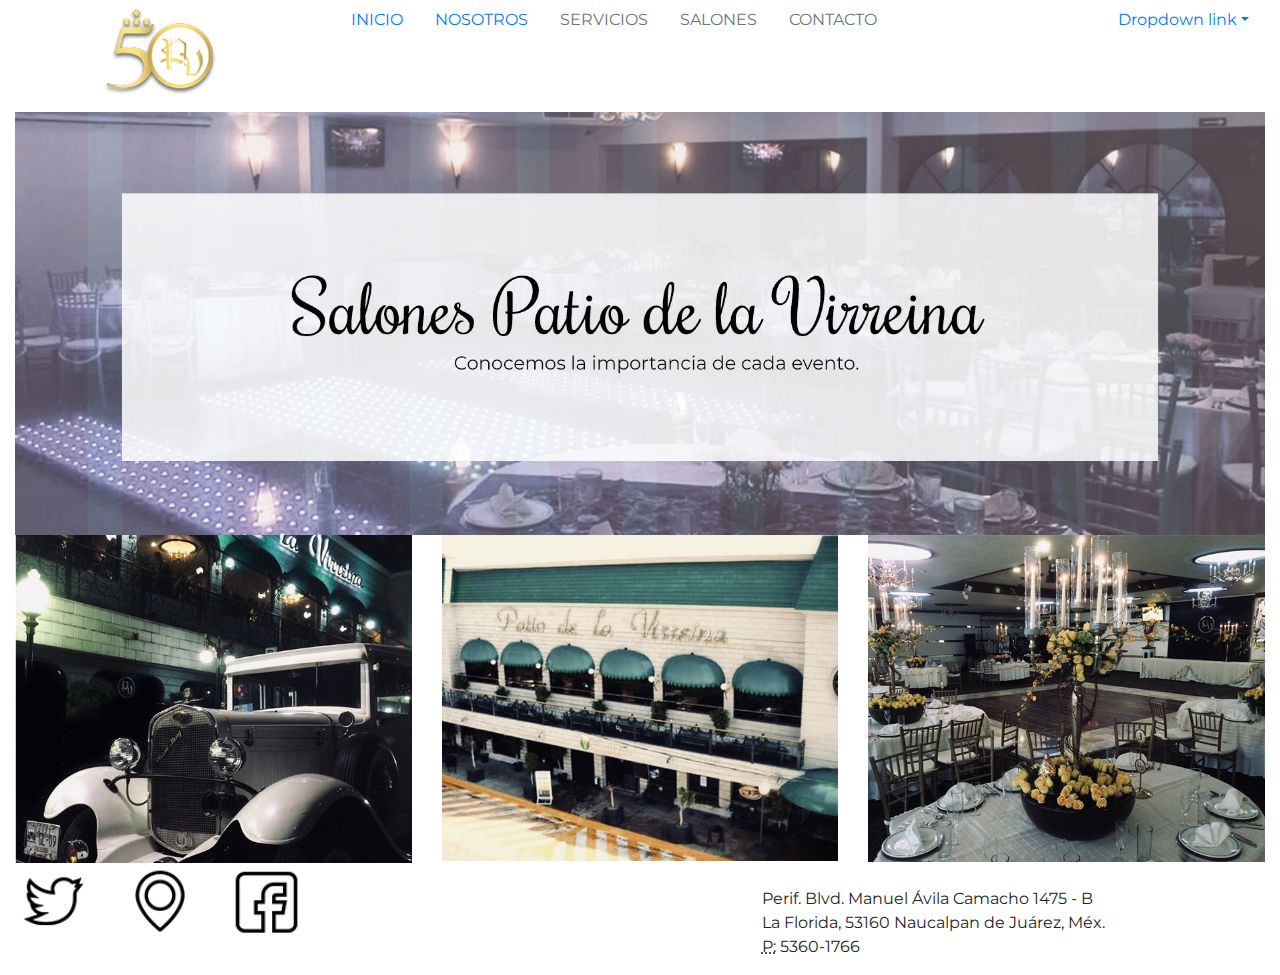
==== index.html @ d944db82 "Replacing Nav. Links" ====
<!doctype html>
<html class="no-js" lang="es">

<head>
  <meta charset="utf-8">
  <title>Salones Patio de la Virreina</title>
  <meta name="description" content="Salones Patio de la Virreina es una empresa que brinda el mejor servicio para tus eventos sociales.">
  <meta name="viewport" content="width=device-width, initial-scale=1">

  <link rel="manifest" href="site.webmanifest">
  <link rel="apple-touch-icon" href="icon.png">
  <!-- Place favicon.ico in the root directory -->

  <link rel="stylesheet" href="css/normalize.css">
  <link rel="stylesheet" type="text/css" href="https://stackpath.bootstrapcdn.com/bootstrap/4.3.1/css/bootstrap.min.css">
  <link rel="stylesheet" href="css/main.css">
<link href="https://fonts.googleapis.com/css?family=Bilbo+Swash+Caps|Montserrat:100,200,300,400" rel="stylesheet">


  <meta name="theme-color" content="#fafafa">
</head>

<body>
  <!--[if IE]>
    <p class="browserupgrade">You are using an <strong>outdated</strong> browser. Please <a href="https://browsehappy.com/">upgrade your browser</a> to improve your experience and security.</p>
  <![endif]-->

  <!-- Add your site or application content here -->
<div class="container-fluid">
  <div class="row">
    <div class="col-md-3">
      <img alt="Bootstrap Image Preview" src="img/Home_03.png" />
    </div>
    <div class="col-md-9">
      <ul class="nav">
        <li class="nav-item">
          <a class="nav-link active" href="index.html">INICIO</a>
        </li>
        <li class="nav-item">
          <a class="nav-link" href="nosotros.html">NOSOTROS</a>
        </li>
        <li class="nav-item">
          <a class="nav-link disabled" href="servicios.html">SERVICIOS</a>
        </li>
        <a class="nav-link disabled" href="#">SALONES</a>
        </li>
        <a class="nav-link disabled" href="#">CONTACTO</a>
        </li>
        <li class="nav-item dropdown ml-md-auto">
           <a class="nav-link dropdown-toggle" href="http://example.com" id="navbarDropdownMenuLink" data-toggle="dropdown">Dropdown link</a>
          <div class="dropdown-menu dropdown-menu-right" aria-labelledby="navbarDropdownMenuLink">
             <a class="dropdown-item" href="#">Action</a> <a class="dropdown-item" href="#">Another action</a> <a class="dropdown-item" href="#">Something else here</a>
            <div class="dropdown-divider">
            </div> <a class="dropdown-item" href="#">Separated link</a>
          </div>
        </li>
      </ul>
    </div>
  </div>
  <div class="row">
    <div class="col-md-12">
      <img alt="Bootstrap Image Preview" src="img/home-banner_05.jpg" />
    </div>
  </div>
  <div class="row">
    <div class="col-md-4">
      <img alt="Bootstrap Image Preview" src="img/Home_09.jpg" />
    </div>
    <div class="col-md-4">
      <img alt="Bootstrap Image Preview" src="img/Home_11.jpg" />
    </div>
    <div class="col-md-4">
      <img alt="Bootstrap Image Preview" src="img/Home_13.jpg" />
    </div>
  </div>
  <div class="row">
    <div class="col-md-3">
      <div class="row">
        <div class="col-md-4">
          <img alt="Bootstrap Image Preview" src="img/Home_19.png" />
        </div>
        <div class="col-md-4">
          <img alt="Bootstrap Image Preview" src="img/Home_21.png" />
        </div>
        <div class="col-md-4">
          <img alt="Bootstrap Image Preview" src="img/Home_23.png" />
        </div>
      </div>
    </div>
    <div class="col-md-4">
    </div>
    <div class="col-md-5">
       
      <address>
         </strong><br /> Perif. Blvd. Manuel Ávila Camacho 1475 - B<br /> La Florida, 53160 Naucalpan de Juárez, Méx.<br /> <abbr title="Phone">P:</abbr> 5360-1766
      </address>
    </div>
  </div>
</div>
  <script src="js/vendor/modernizr-3.7.1.min.js"></script>
  <script src="https://code.jquery.com/jquery-3.3.1.min.js" integrity="sha256-FgpCb/KJQlLNfOu91ta32o/NMZxltwRo8QtmkMRdAu8=" crossorigin="anonymous"></script>
  <script>window.jQuery || document.write('<script src="js/vendor/jquery-3.3.1.min.js"><\/script>')</script>
  <script src="js/plugins.js"></script>
  <script src="https://stackpath.bootstrapcdn.com/bootstrap/4.3.1/js/bootstrap.min.js" type="text/javascript"></script> 
  <script src="js/main.js"></script>

  <!-- Google Analytics: change UA-XXXXX-Y to be your site's ID. -->
  <script>
    window.ga = function () { ga.q.push(arguments) }; ga.q = []; ga.l = +new Date;
    ga('create', 'UA-XXXXX-Y', 'auto'); ga('set','transport','beacon'); ga('send', 'pageview')
  </script>
  <script src="https://www.google-analytics.com/analytics.js" async defer></script>
</body>

</html>
---- css/main.css ----
/*! HTML5 Boilerplate v7.1.0 | MIT License | https://html5boilerplate.com/ */

/* main.css 1.0.0 | MIT License | https://github.com/h5bp/main.css#readme */
/*
 * What follows is the result of much research on cross-browser styling.
 * Credit left inline and big thanks to Nicolas Gallagher, Jonathan Neal,
 * Kroc Camen, and the H5BP dev community and team.
 */

 
/* ==========================================================================
   Base styles: opinionated defaults
   ========================================================================== */

   html {
    color: #222;
    font-size: 1em;
    line-height: 1.4;
}

/*
 * Remove text-shadow in selection highlight:
 * https://twitter.com/miketaylr/status/12228805301
 *
 * Vendor-prefixed and regular ::selection selectors cannot be combined:
 * https://stackoverflow.com/a/16982510/7133471
 *
 * Customize the background color to match your design.
 */

::-moz-selection {
    background: #b3d4fc;
    text-shadow: none;
}

::selection {
    background: #b3d4fc;
    text-shadow: none;
}

/*
 * A better looking default horizontal rule
 */

hr {
    display: block;
    height: 1px;
    border: 0;
    border-top: 1px solid #ccc;
    margin: 1em 0;
    padding: 0;
}

/*
 * Remove the gap between audio, canvas, iframes,
 * images, videos and the bottom of their containers:
 * https://github.com/h5bp/html5-boilerplate/issues/440
 */

audio,
canvas,
iframe,
img,
svg,
video {
    vertical-align: middle;
}

/*
 * Remove default fieldset styles.
 */

fieldset {
    border: 0;
    margin: 0;
    padding: 0;
}

/*
 * Allow only vertical resizing of textareas.
 */

textarea {
    resize: vertical;
}

/* ==========================================================================
   Browser Upgrade Prompt
   ========================================================================== */

.browserupgrade {
    margin: 0.2em 0;
    background: #ccc;
    color: #000;
    padding: 0.2em 0;
}




 /* ==========================================================================
   Author's custom styles
   ========================================================================== */
* {
  font-family: 'Montserrat' ;
}

img{
  width: 100%;
  max-width: 100%;
}













 /* ==========================================================================
   Helper classes
   ========================================================================== */

/*
 * Hide visually and from screen readers
 */

 .hidden {
  display: none !important;
}

/*
* Hide only visually, but have it available for screen readers:
* https://snook.ca/archives/html_and_css/hiding-content-for-accessibility
*
* 1. For long content, line feeds are not interpreted as spaces and small width
*    causes content to wrap 1 word per line:
*    https://medium.com/@jessebeach/beware-smushed-off-screen-accessible-text-5952a4c2cbfe
*/

.visuallyhidden {
  border: 0;
  clip: rect(0 0 0 0);
  height: 1px;
  margin: -1px;
  overflow: hidden;
  padding: 0;
  position: absolute;
  width: 1px;
  white-space: nowrap; /* 1 */
}

/*
* Extends the .visuallyhidden class to allow the element
* to be focusable when navigated to via the keyboard:
* https://www.drupal.org/node/897638
*/

.visuallyhidden.focusable:active,
.visuallyhidden.focusable:focus {
  clip: auto;
  height: auto;
  margin: 0;
  overflow: visible;
  position: static;
  width: auto;
  white-space: inherit;
}

/*
* Hide visually and from screen readers, but maintain layout
*/

.invisible {
  visibility: hidden;
}

/*
* Clearfix: contain floats
*
* For modern browsers
* 1. The space content is one way to avoid an Opera bug when the
*    `contenteditable` attribute is included anywhere else in the document.
*    Otherwise it causes space to appear at the top and bottom of elements
*    that receive the `clearfix` class.
* 2. The use of `table` rather than `block` is only necessary if using
*    `:before` to contain the top-margins of child elements.
*/

.clearfix:before,
.clearfix:after {
  content: " "; /* 1 */
  display: table; /* 2 */
}

.clearfix:after {
  clear: both;
}

 
/* ==========================================================================
   EXAMPLE Media Queries for Responsive Design.
   These examples override the primary ('mobile first') styles.
   Modify as content requires.
   ========================================================================== */

   @media only screen and (min-width: 35em) {
    /* Style adjustments for viewports that meet the condition */
}

@media print,
       (-webkit-min-device-pixel-ratio: 1.25),
       (min-resolution: 1.25dppx),
       (min-resolution: 120dpi) {
    /* Style adjustments for high resolution devices */
}

 
/* ==========================================================================
   Print styles.
   Inlined to avoid the additional HTTP request:
   https://www.phpied.com/delay-loading-your-print-css/
   ========================================================================== */

   @media print {
    *,
    *:before,
    *:after {
        background: transparent !important;
        color: #000 !important; /* Black prints faster */
        -webkit-box-shadow: none !important;
        box-shadow: none !important;
        text-shadow: none !important;
    }

    a,
    a:visited {
        text-decoration: underline;
    }

    a[href]:after {
        content: " (" attr(href) ")";
    }

    abbr[title]:after {
        content: " (" attr(title) ")";
    }

    /*
     * Don't show links that are fragment identifiers,
     * or use the `javascript:` pseudo protocol
     */

    a[href^="#"]:after,
    a[href^="javascript:"]:after {
        content: "";
    }

    pre {
        white-space: pre-wrap !important;
    }
    pre,
    blockquote {
        border: 1px solid #999;
        page-break-inside: avoid;
    }

    /*
     * Printing Tables:
     * http://css-discuss.incutio.com/wiki/Printing_Tables
     */

    thead {
        display: table-header-group;
    }

    tr,
    img {
        page-break-inside: avoid;
    }

    p,
    h2,
    h3 {
        orphans: 3;
        widows: 3;
    }

    h2,
    h3 {
        page-break-after: avoid;
    }
}
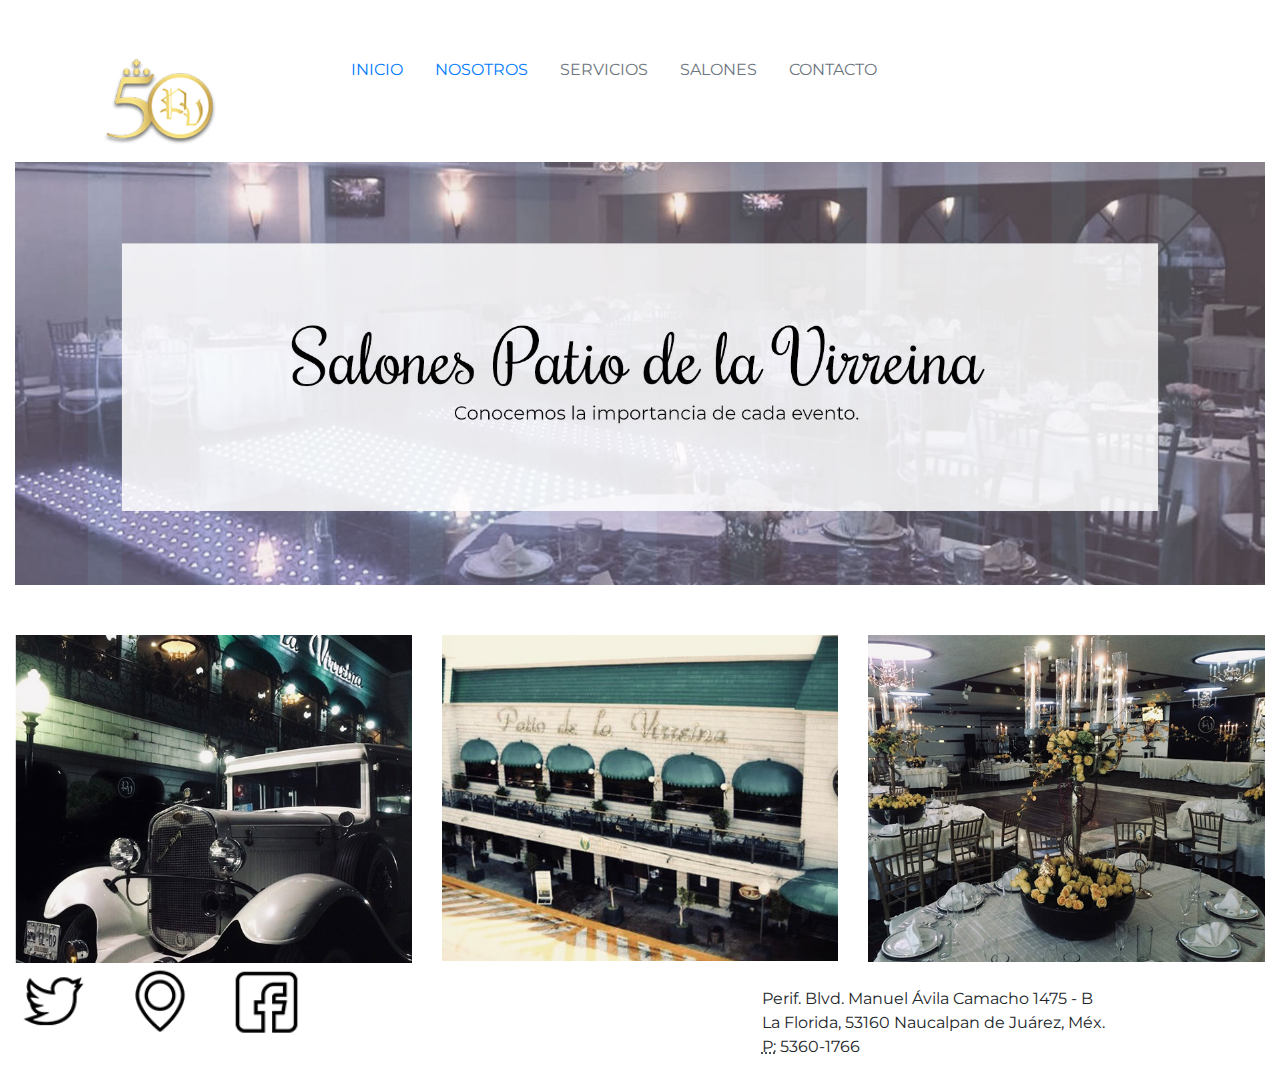
==== commit b51e4498: "Adding styles" ====
--- a/index.html
+++ b/index.html
@@ -29,7 +29,7 @@
 <div class="container-fluid">
   <div class="row">
     <div class="col-md-3">
-      <img alt="Bootstrap Image Preview" src="img/Home_03.png" />
+      <img class="logo-margin" alt="" src="img/Home_03.png" />
     </div>
     <div class="col-md-9">
       <ul class="nav">
@@ -46,14 +46,6 @@
         </li>
         <a class="nav-link disabled" href="#">CONTACTO</a>
         </li>
-        <li class="nav-item dropdown ml-md-auto">
-           <a class="nav-link dropdown-toggle" href="http://example.com" id="navbarDropdownMenuLink" data-toggle="dropdown">Dropdown link</a>
-          <div class="dropdown-menu dropdown-menu-right" aria-labelledby="navbarDropdownMenuLink">
-             <a class="dropdown-item" href="#">Action</a> <a class="dropdown-item" href="#">Another action</a> <a class="dropdown-item" href="#">Something else here</a>
-            <div class="dropdown-divider">
-            </div> <a class="dropdown-item" href="#">Separated link</a>
-          </div>
-        </li>
       </ul>
     </div>
   </div>
@@ -62,7 +54,7 @@
       <img alt="Bootstrap Image Preview" src="img/home-banner_05.jpg" />
     </div>
   </div>
-  <div class="row">
+  <div class="row gallery-margin">
     <div class="col-md-4">
       <img alt="Bootstrap Image Preview" src="img/Home_09.jpg" />
     </div>
--- a/css/main.css
+++ b/css/main.css
@@ -110,11 +110,18 @@
   max-width: 100%;
 }
 
-
-
-
-
-
+.logo-margin{
+  margin-top: 50px;
+}
+
+
+.nav{
+  margin-top: 50px;
+}
+
+.gallery-margin{
+  margin-top: 50px;
+}
 
 
 
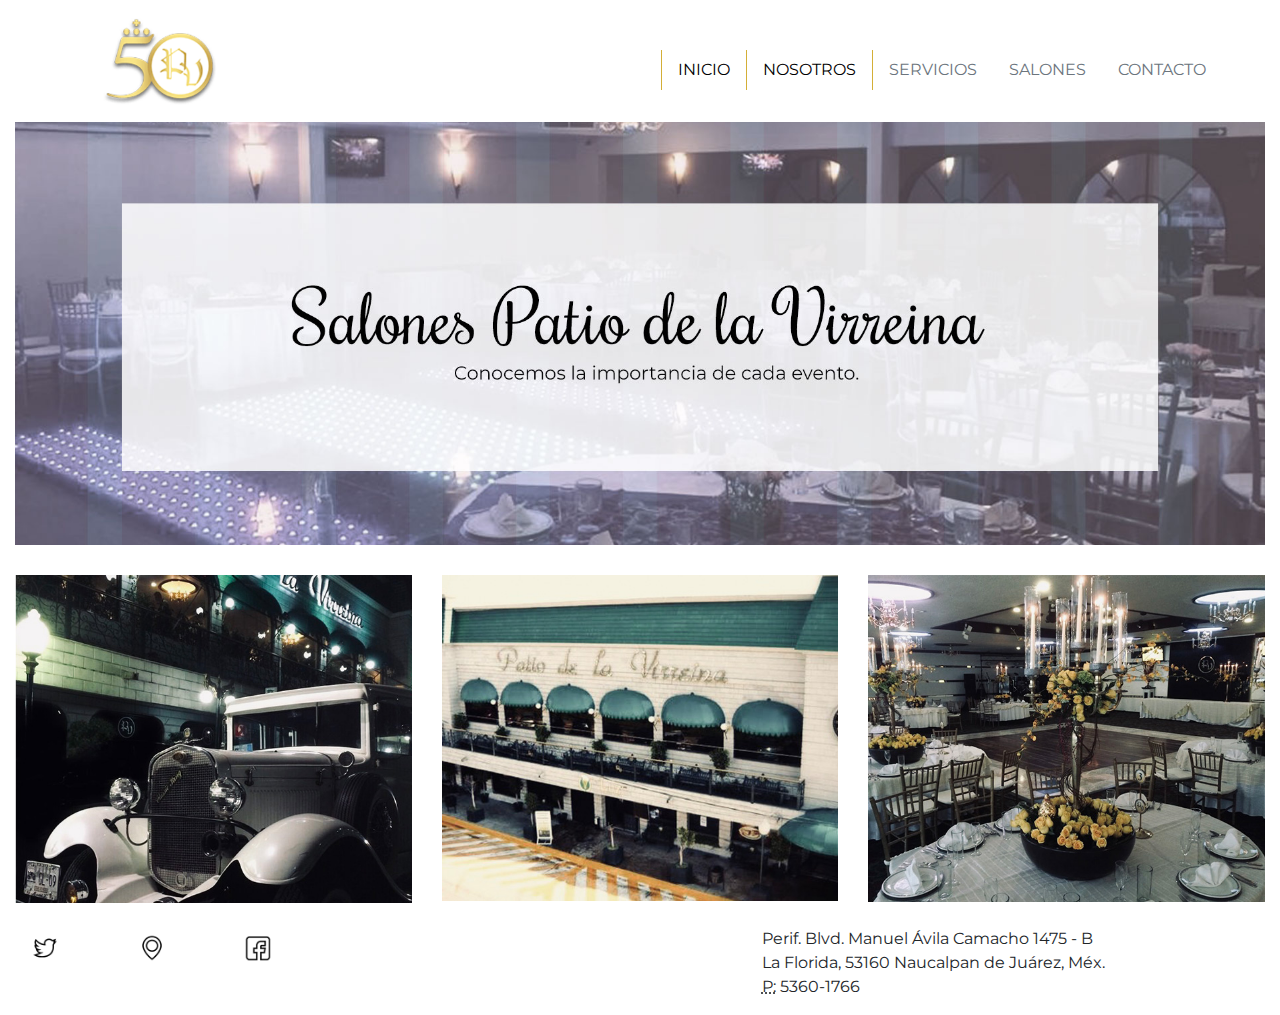
==== commit 4a45cf3c: "Changing Css and Adding Links" ====
--- a/index.html
+++ b/index.html
@@ -51,31 +51,33 @@
   </div>
   <div class="row">
     <div class="col-md-12">
-      <img alt="Bootstrap Image Preview" src="img/home-banner_05.jpg" />
+      <img alt="" src="img/home-banner_05.jpg" />
     </div>
   </div>
   <div class="row gallery-margin">
     <div class="col-md-4">
-      <img alt="Bootstrap Image Preview" src="img/Home_09.jpg" />
+      <img alt="" src="img/Home_09.jpg" />
     </div>
     <div class="col-md-4">
-      <img alt="Bootstrap Image Preview" src="img/Home_11.jpg" />
+      <img alt="" src="img/Home_11.jpg" />
     </div>
     <div class="col-md-4">
-      <img alt="Bootstrap Image Preview" src="img/Home_13.jpg" />
+      <img alt="" src="img/Home_13.jpg" />
     </div>
   </div>
   <div class="row">
     <div class="col-md-3">
       <div class="row">
         <div class="col-md-4">
-          <img alt="Bootstrap Image Preview" src="img/Home_19.png" />
+          <a href="http://twitter.com" target="_blank">
+          <img class="social-icons"alt="" src="img/Home_19.png" />
+          </a>
         </div>
         <div class="col-md-4">
-          <img alt="Bootstrap Image Preview" src="img/Home_21.png" />
+          <img class="social-icons"alt="" src="img/Home_21.png" />
         </div>
         <div class="col-md-4">
-          <img alt="Bootstrap Image Preview" src="img/Home_23.png" />
+          <img class="social-icons"alt="" src="img/Home_23.png" />
         </div>
       </div>
     </div>
--- a/css/main.css
+++ b/css/main.css
@@ -111,21 +111,33 @@
 }
 
 .logo-margin{
-  margin-top: 50px;
+  margin-top: 10px;
 }
 
 
 .nav{
   margin-top: 50px;
+  padding-left: 35%;
 }
 
 .gallery-margin{
-  margin-top: 50px;
-}
-
-
-
-
+  margin-top: 30px;
+}
+
+
+.social-icons{
+  width: 30px;
+  margin-top: 30px;
+  margin-left: 15px;
+}
+
+.nav li{
+  border-left: 1px solid #d4af37;
+}
+
+.nav a{
+  color: black;
+}
 
 
 
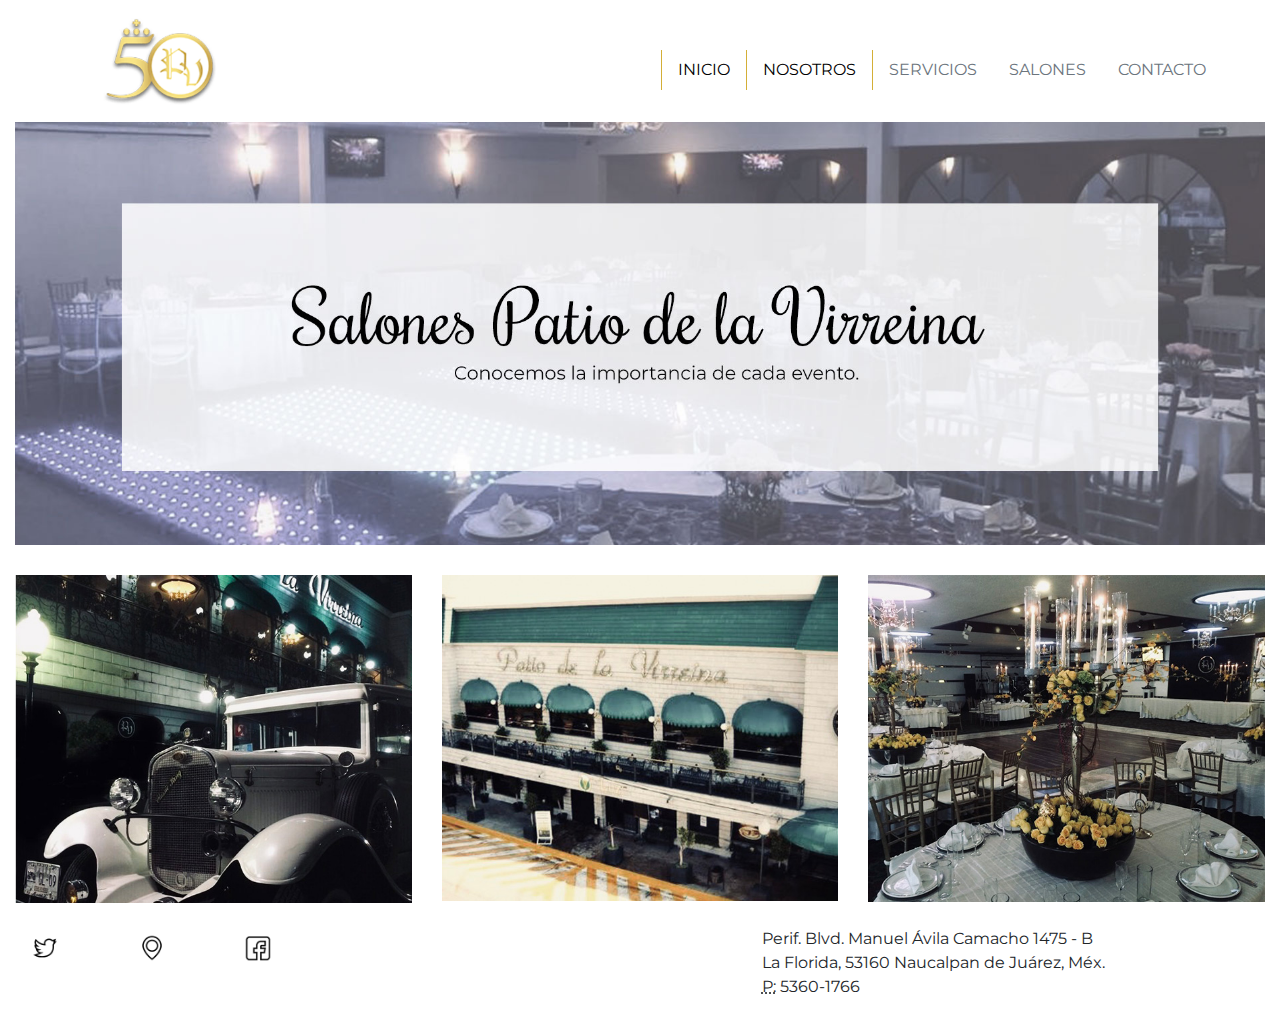
==== commit 792bd065: "Replacing image" ====
--- a/index.html
+++ b/index.html
@@ -51,7 +51,7 @@
   </div>
   <div class="row">
     <div class="col-md-12">
-      <img alt="" src="img/home-banner_05.jpg" />
+      <img alt="" src="img/Home_05.jpg" />
     </div>
   </div>
   <div class="row gallery-margin">
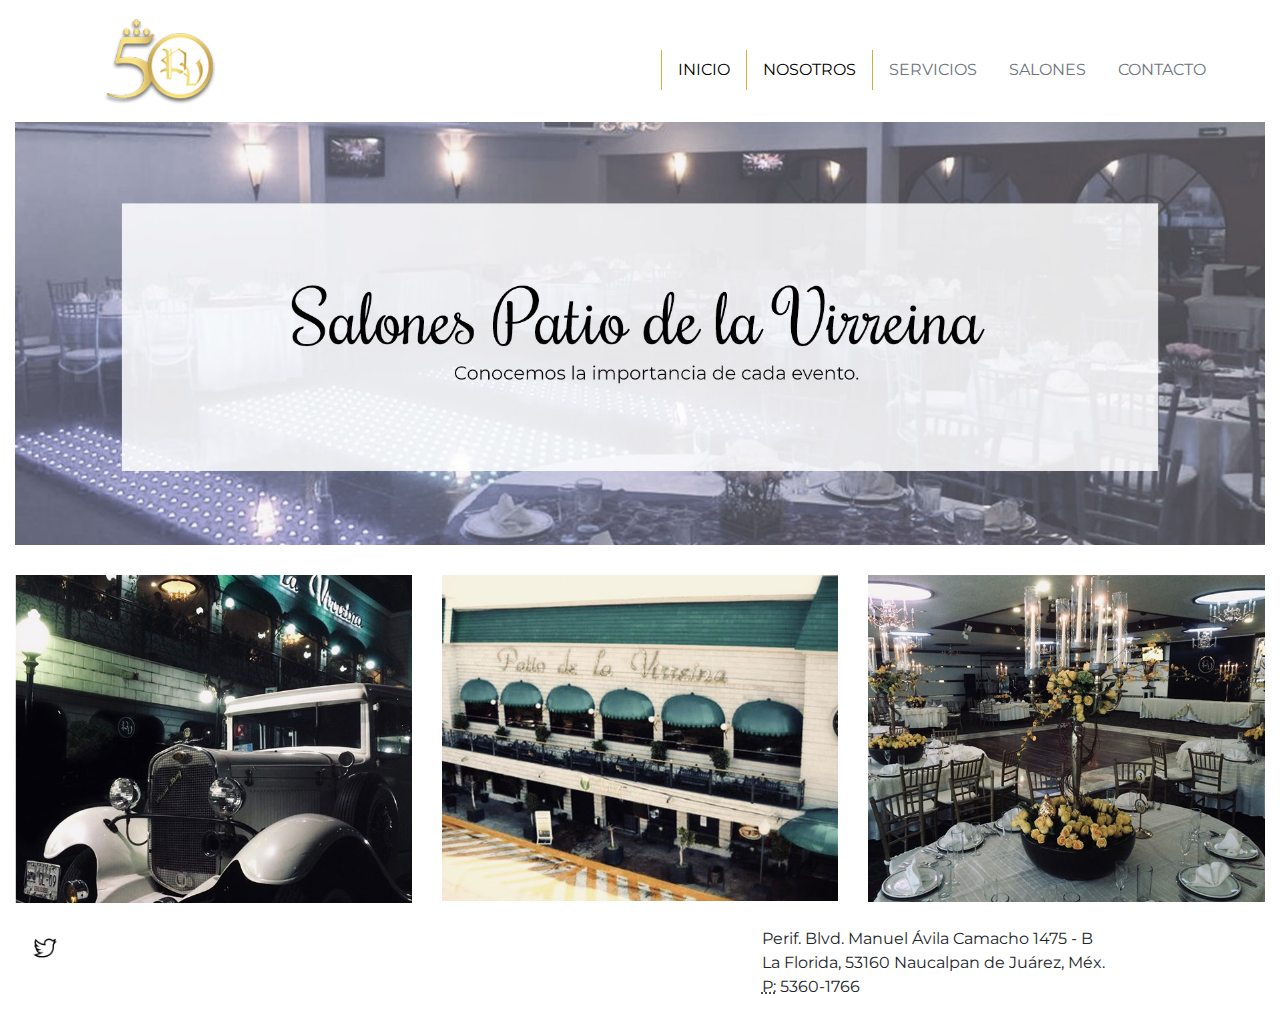
==== commit 2dec12fb: "Replacing Social Links" ====
--- a/index.html
+++ b/index.html
@@ -69,15 +69,19 @@
     <div class="col-md-3">
       <div class="row">
         <div class="col-md-4">
-          <a href="http://twitter.com" target="_blank">
+          <a href="http://twitter.com/PatioVirreina" target="_blank">
           <img class="social-icons"alt="" src="img/Home_19.png" />
           </a>
         </div>
         <div class="col-md-4">
+          <a href="https://www.google.com.mx/maps/place/Salón+Patio+de+la+Virreina/@19.4957899,-99.2385317,17z/data=!3m1!4b1!4m5!3m4!1s0x85d2031fad37e4e1:0xc19572c139a92737!8m2!3d19.4957899!4d-99.236343" target="_blank"
           <img class="social-icons"alt="" src="img/Home_21.png" />
+        </a>
         </div>
         <div class="col-md-4">
+          <a href="https://www.facebook.com/PatioVirreina/" target="_blank"
           <img class="social-icons"alt="" src="img/Home_23.png" />
+        </a>
         </div>
       </div>
     </div>
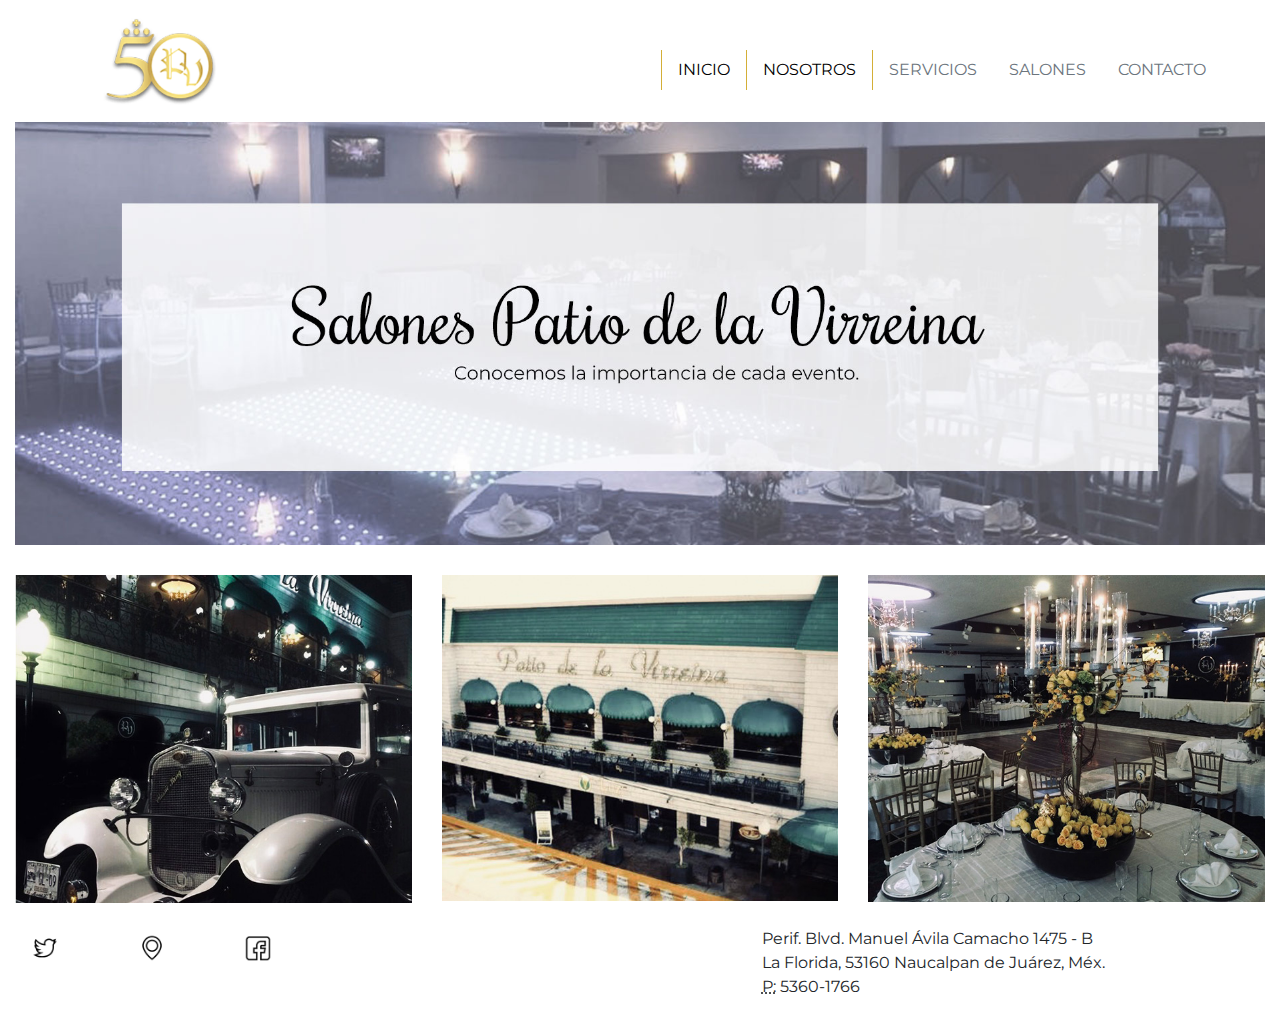
==== commit 7154e022: "Adding Social Media" ====
--- a/index.html
+++ b/index.html
@@ -74,12 +74,12 @@
           </a>
         </div>
         <div class="col-md-4">
-          <a href="https://www.google.com.mx/maps/place/Salón+Patio+de+la+Virreina/@19.4957899,-99.2385317,17z/data=!3m1!4b1!4m5!3m4!1s0x85d2031fad37e4e1:0xc19572c139a92737!8m2!3d19.4957899!4d-99.236343" target="_blank"
+          <a href="https://www.google.com.mx/maps/place/Salón+Patio+de+la+Virreina/@19.4957899,-99.2385317,17z/data=!3m1!4b1!4m5!3m4!1s0x85d2031fad37e4e1:0xc19572c139a92737!8m2!3d19.4957899!4d-99.236343" target="_blank">
           <img class="social-icons"alt="" src="img/Home_21.png" />
         </a>
         </div>
         <div class="col-md-4">
-          <a href="https://www.facebook.com/PatioVirreina/" target="_blank"
+          <a href="https://www.facebook.com/PatioVirreina/" target="_blank">
           <img class="social-icons"alt="" src="img/Home_23.png" />
         </a>
         </div>
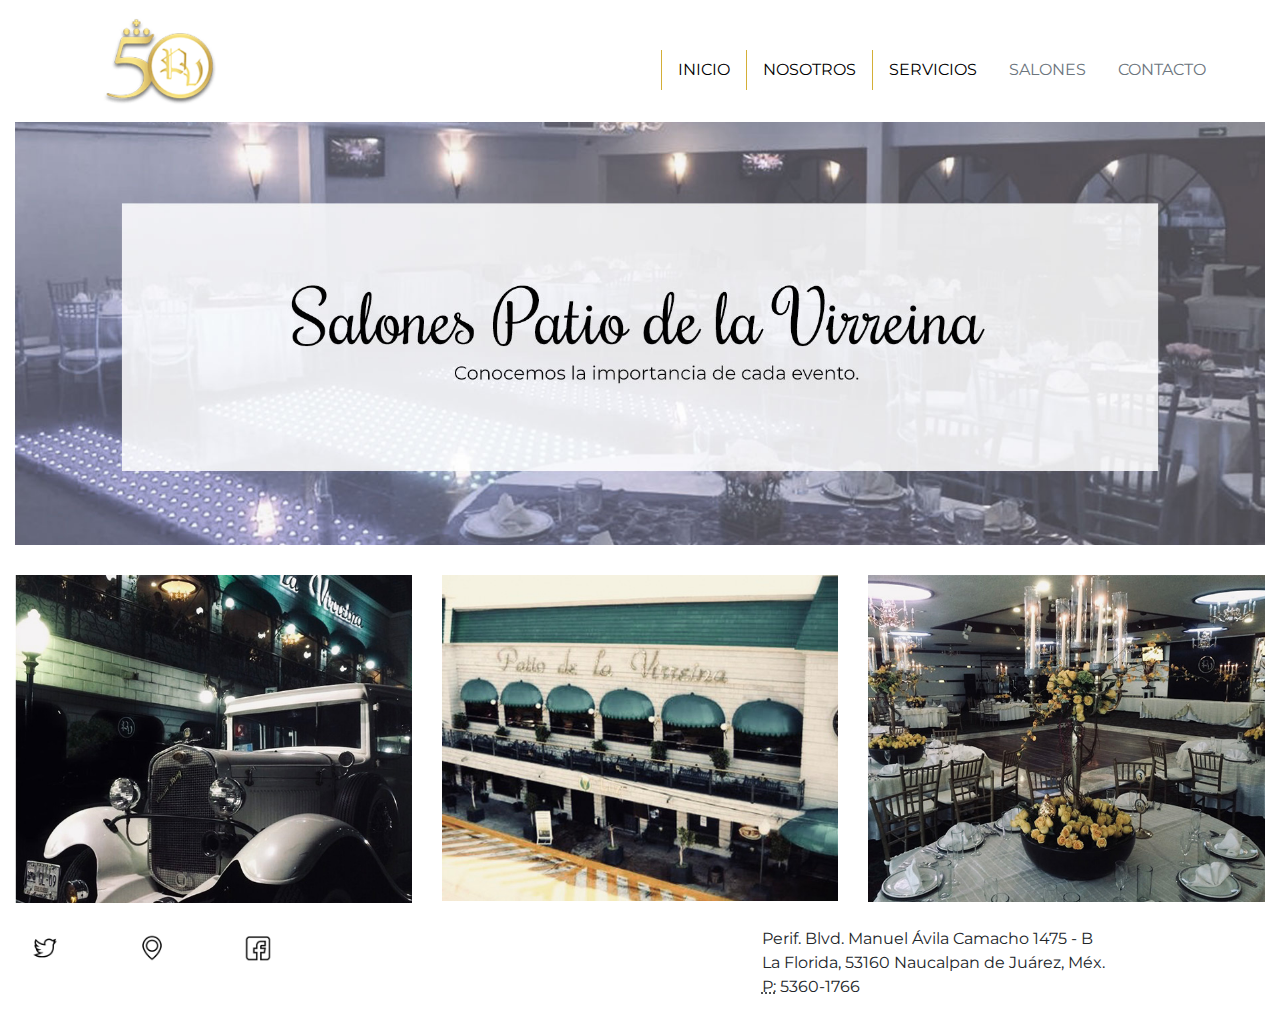
==== commit 5bcfcbc8: "Changes" ====
--- a/index.html
+++ b/index.html
@@ -40,7 +40,7 @@
           <a class="nav-link" href="nosotros.html">NOSOTROS</a>
         </li>
         <li class="nav-item">
-          <a class="nav-link disabled" href="servicios.html">SERVICIOS</a>
+          <a class="nav-link" href="servicios.html">SERVICIOS</a>
         </li>
         <a class="nav-link disabled" href="#">SALONES</a>
         </li>
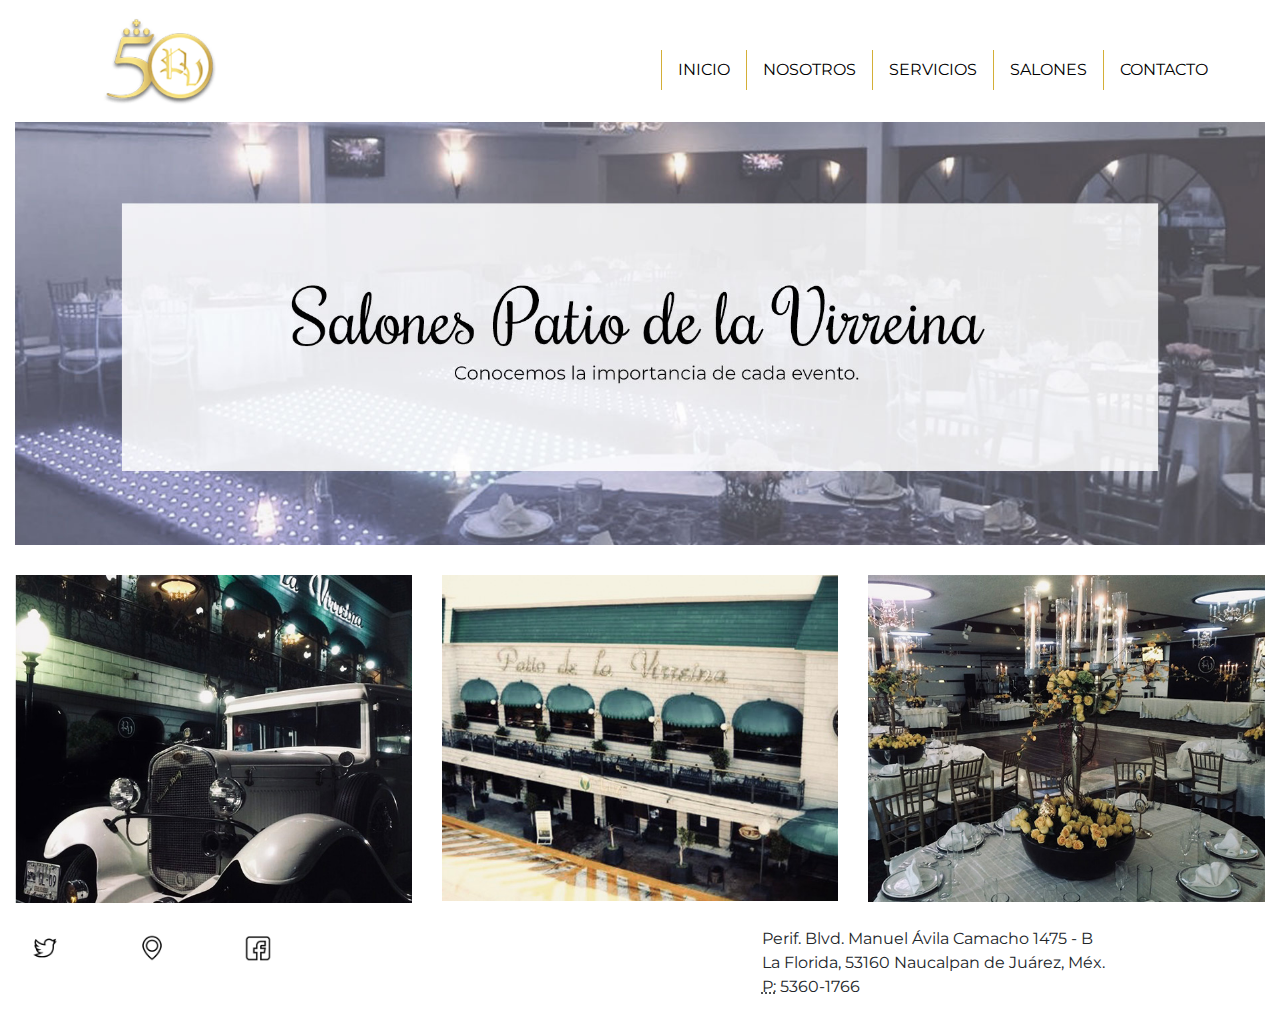
==== commit 2f4a2527: "Replacing Titles" ====
--- a/index.html
+++ b/index.html
@@ -42,9 +42,11 @@
         <li class="nav-item">
           <a class="nav-link" href="servicios.html">SERVICIOS</a>
         </li>
-        <a class="nav-link disabled" href="#">SALONES</a>
+         <li class="nav-item">
+        <a class="nav-link" href="salones.html">SALONES</a>
         </li>
-        <a class="nav-link disabled" href="#">CONTACTO</a>
+         <li class="nav-item">
+        <a class="nav-link" href="contacto.html">CONTACTO</a>
         </li>
       </ul>
     </div>
--- a/css/main.css
+++ b/css/main.css
@@ -139,7 +139,9 @@
   color: black;
 }
 
-
+.title-serif{
+  font-family: 'Bilbo Swash Caps', cursive;;
+}
 
  /* ==========================================================================
    Helper classes
@@ -221,6 +223,8 @@
   clear: both;
 }
 
+.text-center{text-align:center;
+}
  
 /* ==========================================================================
    EXAMPLE Media Queries for Responsive Design.
@@ -317,3 +321,4 @@
 }
 
 
+
